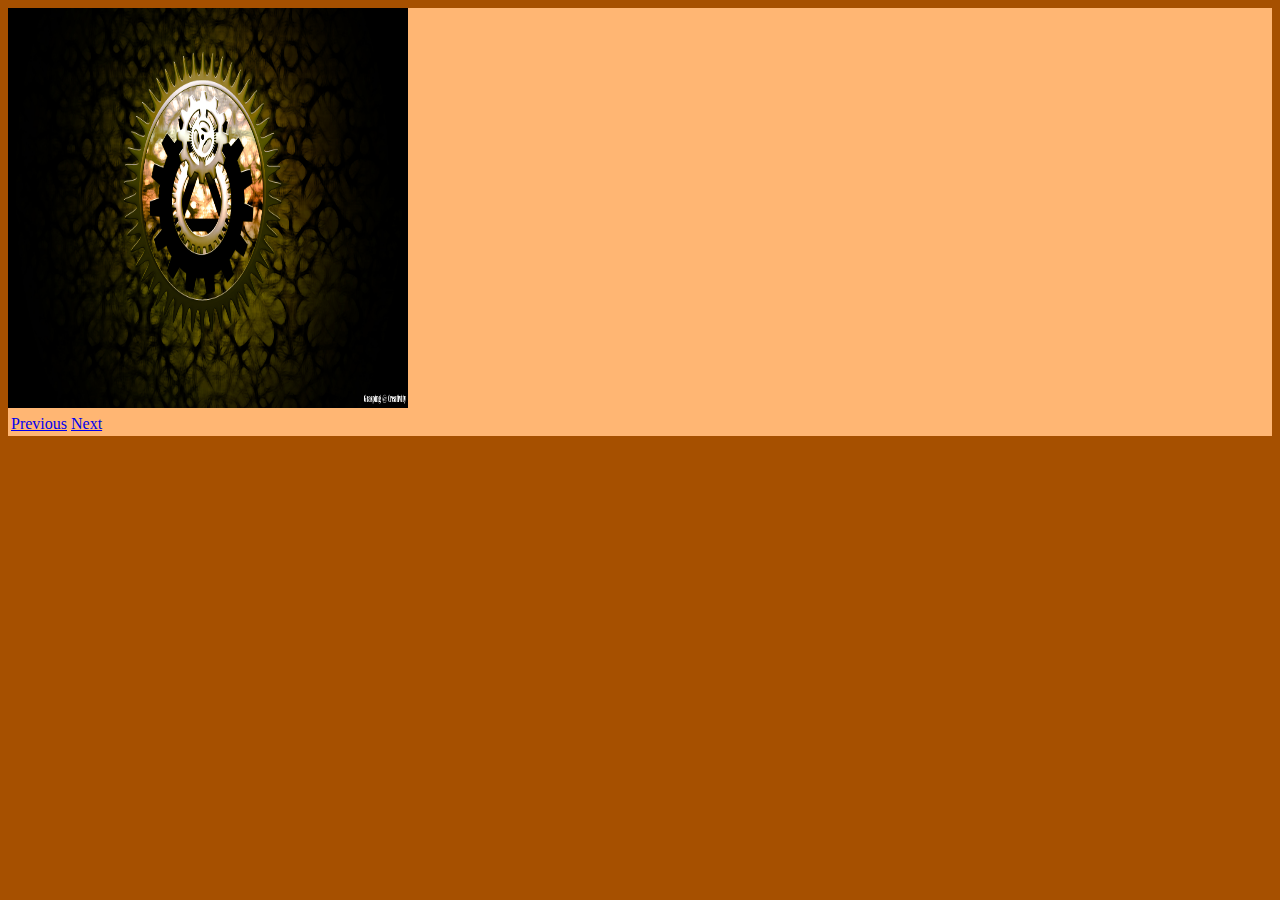
==== gallery.html @ db68d143 "lagt till galleri med slideshow" ====
<!doctype html>
<html>
<head>

	<title>gallery</title>
	<link rel="stylesheet" type="text/css" href="css/main_styles.css">

	

</head>
<body>
	<script type="text/javascript">

		var image = new Array("image/1633743.jpg", "image/sjobod_moljen_gladahudik.jpg", "image/wallpaper-571528.png", "image/wallpaper-741903.jpg");

		var image_number = 0;
		var image_Length = image.length -1;

		function change_image( num ){
			image_number = image_number + num;

			if(image_number > image_Length){
				image_number = 0;
			}
			if(image_number < 0){
				image_number = image_Length;
			}
			document.slideshow.src= image[image_number];
			return false;
		}

	</script>
	<div class="resultbox">
		<img src="image/1633743.jpg" name="slideshow" />

		<table>
			<tr>
				<td align="left"><a href="javascript.html" onclick="return change_image(-1)">Previous</a></td>
				<td align="right"><a href="javascript: change_image(1)">Next</a></td>
			</tr>	
		</table>
		
	</div>
</body>
</html>
---- css/main_styles.css ----
body { background: #A65000; }
.resultbox { background: #FFB673; }

img { height: 400px; width: 400px; }
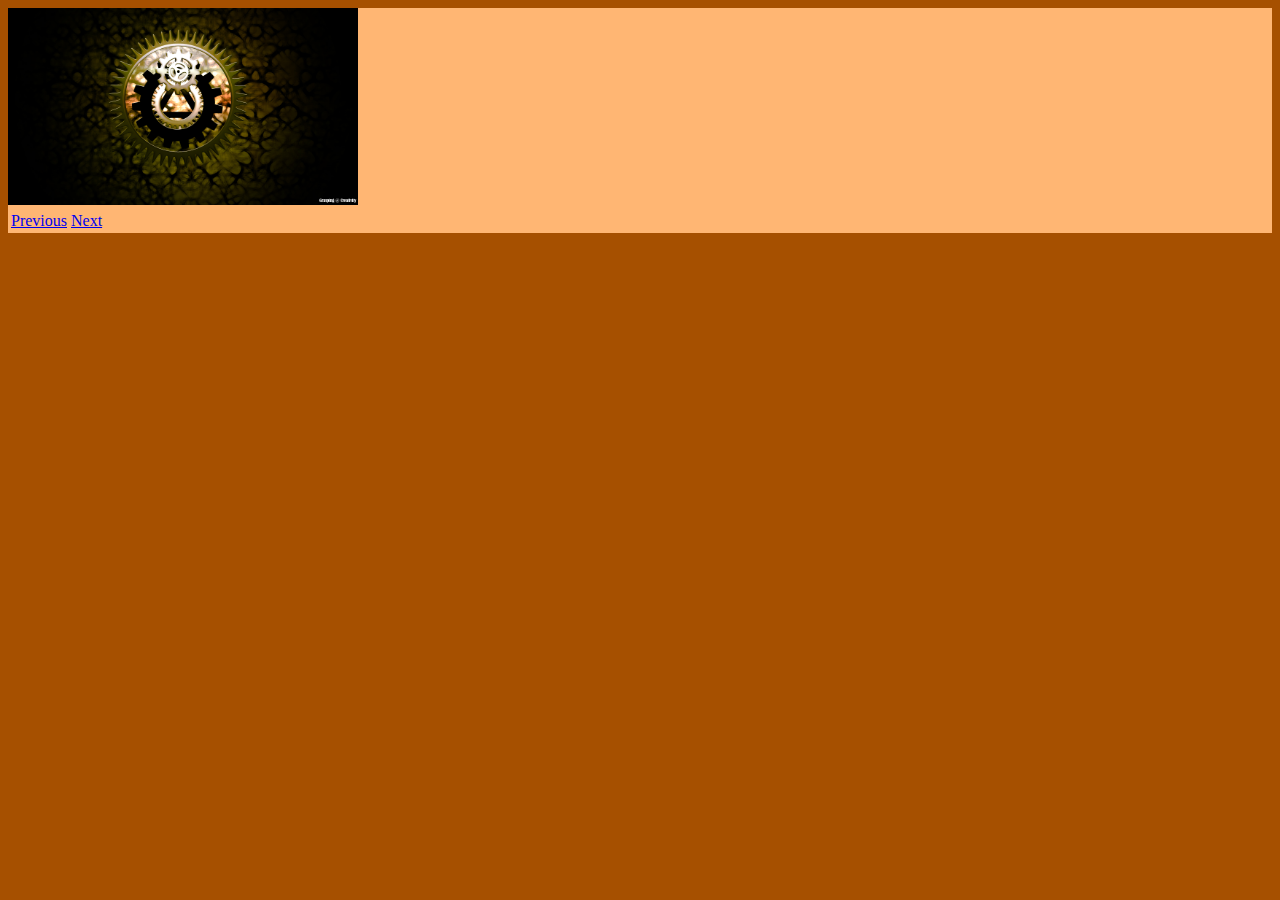
==== commit 84b6cc3e: "lagt javascripten i en egen js fil som hamtas och finfix i koden" ====
--- a/gallery.html
+++ b/gallery.html
@@ -4,35 +4,13 @@
 
 	<title>gallery</title>
 	<link rel="stylesheet" type="text/css" href="css/main_styles.css">
-
+	<script type="text/javascript" src="js/slideshow.js"></script>
 	
 
 </head>
 <body>
-	<script type="text/javascript">
-
-		var image = new Array("image/1633743.jpg", "image/sjobod_moljen_gladahudik.jpg", "image/wallpaper-571528.png", "image/wallpaper-741903.jpg");
-
-		var image_number = 0;
-		var image_Length = image.length -1;
-
-		function change_image( num ){
-			image_number = image_number + num;
-
-			if(image_number > image_Length){
-				image_number = 0;
-			}
-			if(image_number < 0){
-				image_number = image_Length;
-			}
-			document.slideshow.src= image[image_number];
-			return false;
-		}
-
-	</script>
 	<div class="resultbox">
 		<img src="image/1633743.jpg" name="slideshow" />
-
 		<table>
 			<tr>
 				<td align="left"><a href="javascript.html" onclick="return change_image(-1)">Previous</a></td>
--- a/css/main_styles.css
+++ b/css/main_styles.css
@@ -1,4 +1,4 @@
 body { background: #A65000; }
 .resultbox { background: #FFB673; }
 
-img { height: 400px; width: 400px; }+img { width: 350px; }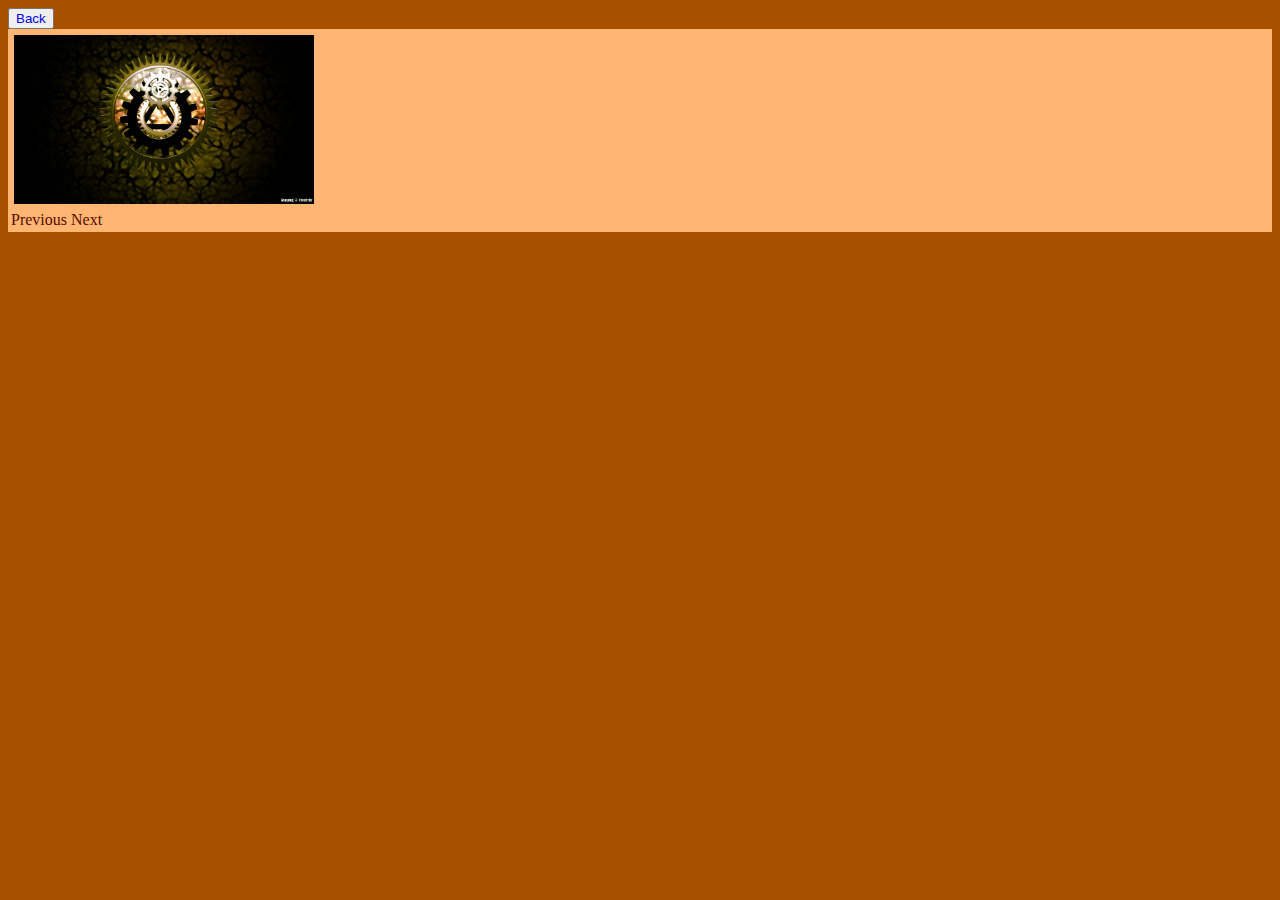
==== commit 3c82ab5b: "fixat en back-knapp till gallery samt farger och size pa knappar och dylikt" ====
--- a/gallery.html
+++ b/gallery.html
@@ -9,6 +9,7 @@
 
 </head>
 <body>
+	<button id="home"><a href="index.html">Back</a></button>
 	<div class="resultbox">
 		<img src="image/1633743.jpg" name="slideshow" />
 		<table>
--- a/css/main_styles.css
+++ b/css/main_styles.css
@@ -1,4 +1,8 @@
 body { background: #A65000; }
 .resultbox { background: #FFB673; }
+.resultbox a { text-decoration: none; color: #5a0b00; }
+.resultbox a:hover { color: #822216; }
 
-img { width: 350px; }+img { width: 300px; padding: 6px 0 0 6px; }
+button { color: #5a0b00; }
+button a { text-decoration: none; }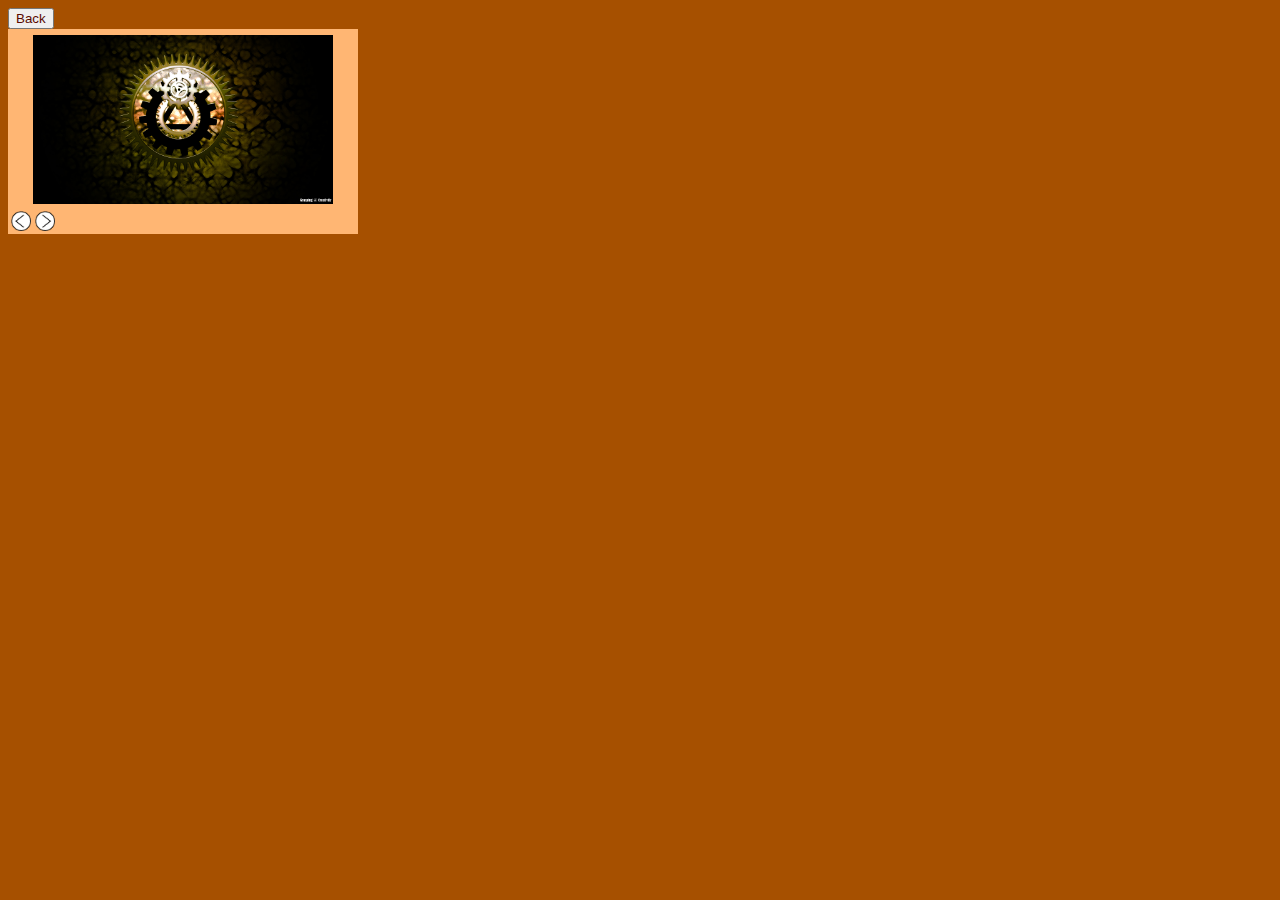
==== commit 508d32ee: "fixat till iconer till previous och next" ====
--- a/gallery.html
+++ b/gallery.html
@@ -12,13 +12,15 @@
 	<button id="home"><a href="index.html">Back</a></button>
 	<div class="resultbox">
 		<img src="image/1633743.jpg" name="slideshow" />
-		<table>
-			<tr>
-				<td align="left"><a href="javascript.html" onclick="return change_image(-1)">Previous</a></td>
-				<td align="right"><a href="javascript: change_image(1)">Next</a></td>
-			</tr>	
-		</table>
-		
-	</div>
+		</div>
+		<div class="buttonbox">
+			<table>
+				<tr>
+					<td align="left"><a href="javascript.html" onclick="return change_image(-1)"><img src="image/slidetools/previous_button.png"></a></td>
+					<td align="right"><a href="javascript: change_image(1)"><img src="image/slidetools/next_button.png" float="right"></a></td>
+				</tr>	
+			</table>
+		</div>
+	
 </body>
 </html>--- a/css/main_styles.css
+++ b/css/main_styles.css
@@ -1,8 +1,11 @@
 body { background: #A65000; }
-.resultbox { background: #FFB673; }
-.resultbox a { text-decoration: none; color: #5a0b00; }
-.resultbox a:hover { color: #822216; }
+.resultbox { background: #FFB673; width: 350px; }
 
-img { width: 300px; padding: 6px 0 0 6px; }
+a { text-decoration: none; color: #5a0b00; }
+a:hover { color: #822216; }
+
+.resultbox img { width: 300px; padding: 6px 0 0 25px; }
+td img { height: 20px; width: 20px; float: right; }
 button { color: #5a0b00; }
-button a { text-decoration: none; }+button a { text-decoration: none; }
+.buttonbox { background: #FFB673; width: 350px;}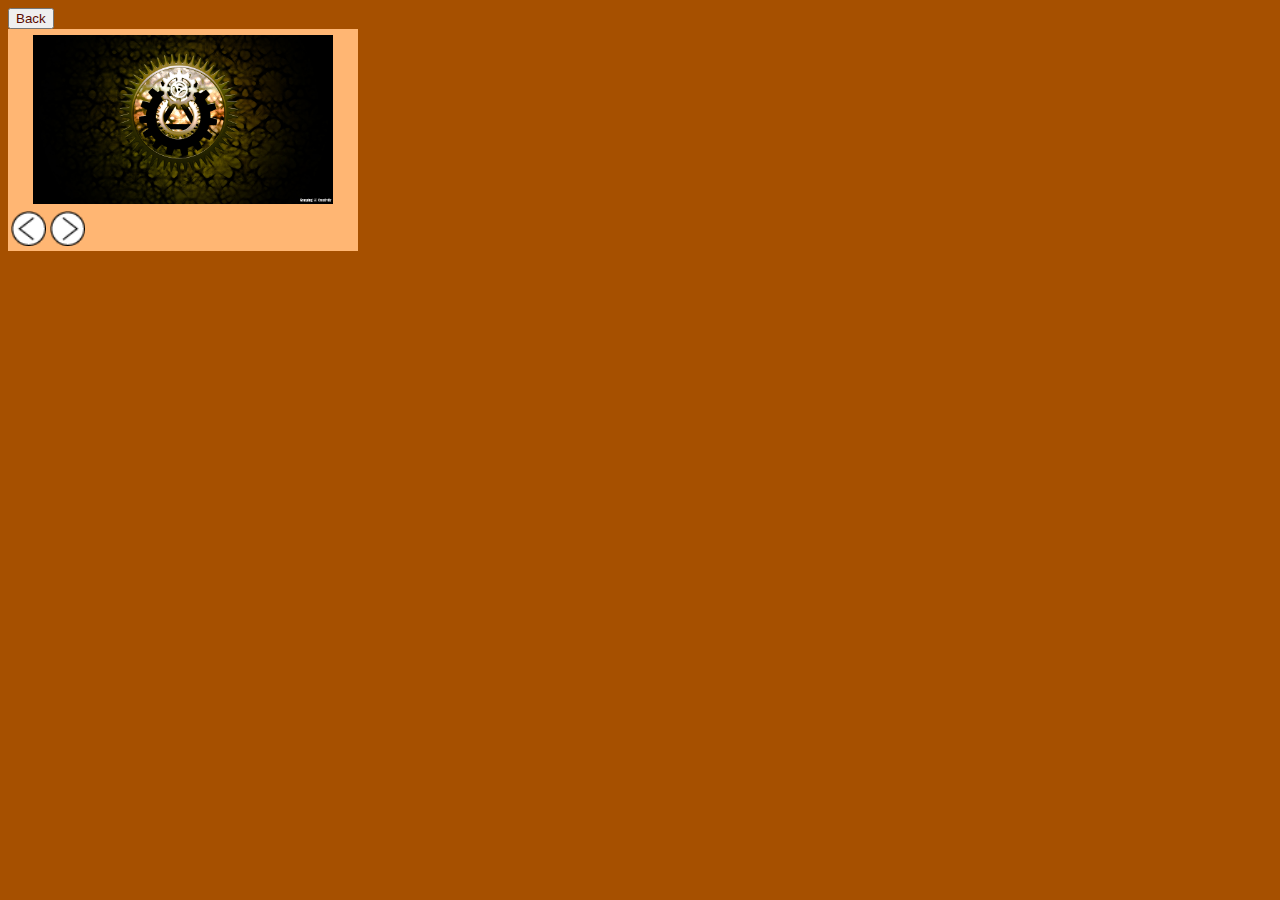
==== commit eaf345cc: "forstorat iconerna for prev och next knapparna" ====
--- a/gallery.html
+++ b/gallery.html
@@ -9,6 +9,7 @@
 
 </head>
 <body>
+	<div id="wrapper">
 	<button id="home"><a href="index.html">Back</a></button>
 	<div class="resultbox">
 		<img src="image/1633743.jpg" name="slideshow" />
@@ -16,11 +17,14 @@
 		<div class="buttonbox">
 			<table>
 				<tr>
-					<td align="left"><a href="javascript.html" onclick="return change_image(-1)"><img src="image/slidetools/previous_button.png"></a></td>
-					<td align="right"><a href="javascript: change_image(1)"><img src="image/slidetools/next_button.png" float="right"></a></td>
-				</tr>	
+					<td><a href="javascript.html" onclick="return change_image(-1)"><img src="image/slidetools/previous_button.png"></a></td>
+					<td><a href="javascript: change_image(1)"><img src="image/slidetools/next_button.png"></a></td>
+				</tr>
+				<tr>
+
+				</tr>			
 			</table>
 		</div>
-	
+	</div>
 </body>
 </html>--- a/css/main_styles.css
+++ b/css/main_styles.css
@@ -5,7 +5,10 @@
 a:hover { color: #822216; }
 
 .resultbox img { width: 300px; padding: 6px 0 0 25px; }
-td img { height: 20px; width: 20px; float: right; }
+td img { height: 35px; width: 35px; float: right; }
 button { color: #5a0b00; }
 button a { text-decoration: none; }
-.buttonbox { background: #FFB673; width: 350px;}+.buttonbox { background: #FFB673; width: 350px; }
+.buttonbox { margin: 0 auto 0 auto; }
+
+#wrapper { width: 350px; }